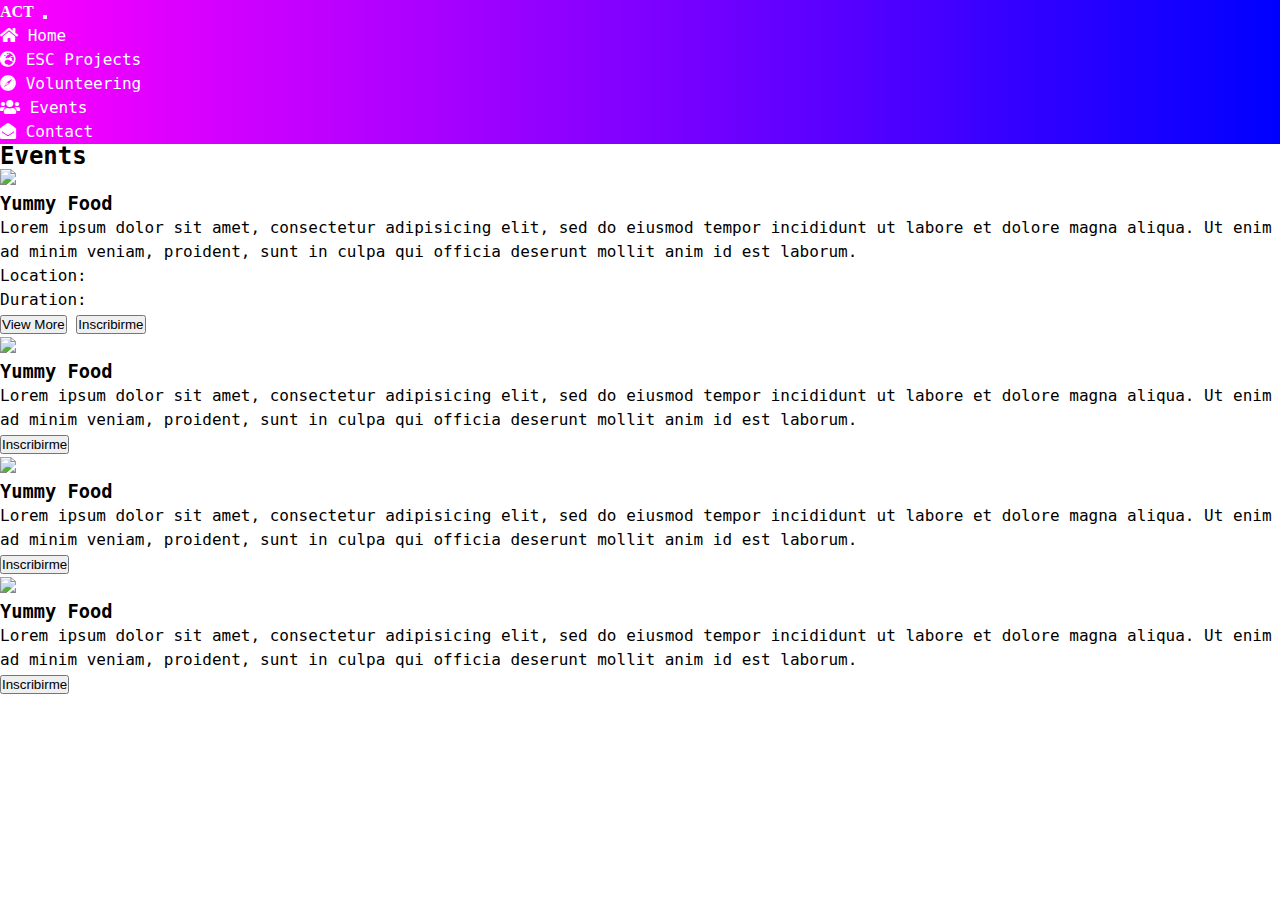
==== events.html @ 64cd0884 "first commit" ====
<!DOCTYPE html>
<html>
<head>
  <title></title>
  <meta charset="utf-8">
  <meta name="viewport" content="width=device-width, initial-scale=1.0">
  <!-- FONT AWESOME ICONS -->
  <link rel="stylesheet" type="text/css" href="https://cdnjs.cloudflare.com/ajax/libs/font-awesome/5.15.2/css/all.min.css">
  <link href="https://cdn.jsdelivr.net/npm/bootstrap@5.0.0-beta2/dist/css/bootstrap.min.css" rel="stylesheet" integrity="sha384-BmbxuPwQa2lc/FVzBcNJ7UAyJxM6wuqIj61tLrc4wSX0szH/Ev+nYRRuWlolflfl" crossorigin="anonymous">
  <link rel="stylesheet" type="text/css" href="styles.css">
  <link rel="stylesheet" type="text/css" href="banner.css">
</head>
<body>
  <!-- MENU -->
    <nav class="navbar navbar-expand-lg navbar-light" id="menu">
      <div class="container">
        <a class="navbar-brand reggae pb-4 h1" href="index.html">ACT</a>
        <button class="navbar-toggler" type="button" data-bs-toggle="collapse" data-bs-target="#navbarSupportedContent" aria-controls="navbarSupportedContent" aria-expanded="false" aria-label="Toggle navigation">
          <span class="navbar-toggler-icon"></span>
        </button>
        <div class="collapse navbar-collapse" id="navbarSupportedContent">
          <ul class="navbar-nav me-auto  mb-lg-0">
            <li class="nav-item">
              <a class="nav-link active" aria-current="page" href="index.html"><i class="fas fa-home"></i> Home</a>
            </li>
            <li class="nav-item">
              <a class="nav-link" href="esc.html"><i class="fas fa-globe-europe"></i> ESC Projects</a>
            </li>
            <li class="nav-item">
              <a class="nav-link" href="volunteering.html"><i class="fab fa-safari"></i> Volunteering</a>
            </li>
            <li class="nav-item">
              <a class="nav-link" href="events.html"><i class="fas fa-users"></i> Events</a>
            </li>
            
            <li class="nav-item">
              <a class="nav-link pb-4" href="contact.html"><i class="fas fa-envelope-open"></i> Contact</a>
            </li>
          </ul>
        </div>
      </div>
    </nav>

    <div class="container mt-4">
      <h2 class="display-1 text-primary text-center mt-4">Events</h2>
      
      <div class="card mt-4">
        <div class="row">
          <div class="col-md-4">
            <img class="img-fluid" src="https://ec.europa.eu/jrc/sites/jrcsh/files/styles/normal-responsive/public/fotolia-92027264european-day-forest-green-forest.jpg?itok=biCWJPQQ">
          </div>
          <div class="col-md-8">
            <h3 class="card-title mt-4">Yummy Food</h3>
            <p>
              Lorem ipsum dolor sit amet, consectetur adipisicing elit, sed do eiusmod
              tempor incididunt ut labore et dolore magna aliqua. Ut enim ad minim veniam,
              proident, sunt in culpa qui officia deserunt mollit anim id est laborum.
            </p>
            <p>
              <span>Location: </span><br>
              <span>Duration: </span>
            </p>
            <button class="btn btn-info mb-4">View More</button>
            <button class="btn btn-danger mb-4 ">Inscribirme</button>
          </div>
        </div>
      </div>

      <div class="card mt-4">
        <div class="row">
          <div class="col-md-4">
            <img class="img-fluid" src="https://ec.europa.eu/jrc/sites/jrcsh/files/styles/normal-responsive/public/fotolia-92027264european-day-forest-green-forest.jpg?itok=biCWJPQQ">
          </div>
          <div class="col-md-8">
            <h3 class="card-title mt-4">Yummy Food</h3>
            <p>
              Lorem ipsum dolor sit amet, consectetur adipisicing elit, sed do eiusmod
              tempor incididunt ut labore et dolore magna aliqua. Ut enim ad minim veniam,
              proident, sunt in culpa qui officia deserunt mollit anim id est laborum.
            </p>
            <button class="btn btn-danger mb-4 ">Inscribirme</button>
          </div>
        </div>
      </div>

      <div class="card mt-4">
        <div class="row">
          <div class="col-md-4">
            <img class="img-fluid" src="https://ec.europa.eu/jrc/sites/jrcsh/files/styles/normal-responsive/public/fotolia-92027264european-day-forest-green-forest.jpg?itok=biCWJPQQ">
          </div>
          <div class="col-md-8">
            <h3 class="card-title mt-4">Yummy Food</h3>
            <p>
              Lorem ipsum dolor sit amet, consectetur adipisicing elit, sed do eiusmod
              tempor incididunt ut labore et dolore magna aliqua. Ut enim ad minim veniam,
              proident, sunt in culpa qui officia deserunt mollit anim id est laborum.
            </p>
            <button class="btn btn-danger mb-4 ">Inscribirme</button>
          </div>
        </div>
      </div>

      <div class="card mt-4">
        <div class="row">
          <div class="col-md-4">
            <img class="img-fluid" src="https://ec.europa.eu/jrc/sites/jrcsh/files/styles/normal-responsive/public/fotolia-92027264european-day-forest-green-forest.jpg?itok=biCWJPQQ">
          </div>
          <div class="col-md-8">
            <h3 class="card-title mt-4">Yummy Food</h3>
            <p>
              Lorem ipsum dolor sit amet, consectetur adipisicing elit, sed do eiusmod
              tempor incididunt ut labore et dolore magna aliqua. Ut enim ad minim veniam,
              proident, sunt in culpa qui officia deserunt mollit anim id est laborum.
            </p>
            <button class="btn btn-danger mb-4 ">Inscribirme</button>
          </div>
        </div>
      </div>

    </div>
</body>
</html>
---- styles.css ----
* {
	margin: 0;
	padding: 0;
}

body {
	line-height: 1.5em;
	font-size: 16px;
	font-family: monospace;
}

#menu {
	background: linear-gradient(-90deg, rgb(0, 0, 255), rgb(255, 0, 255));
}

#menu a {
	color: white;
}

#menu a:hover {
	color: yellow;
}

a {
	text-decoration: none;
}


.reggae {
	font-family: 'Reggae One', cursive;
	font-weight: 800;
}

.monospace {
	font-family: monospace;
}

.social-icon  {
	width: auto;
	font-size: 25px;
}

.social-icon:hover {
	background: color: rgb(0, 100, 20);
	color: rgb(255, 200, 0);
}



/* HOME/#ABOUT_SECTION */

.section-padding{
	padding: 30px;
	margin-bottom: 20px;
}

.section-header {
	margin-bottom: 50px;
}


.single-service {
	transition: .5s;
	text-align: center;
	height: 500px;
	padding: 120px 50px;
	background: linear-gradient(90deg, rgb(0, 200, 200), rgb(255, 0, 255));
}


.single-service .icon {
	background-color: #fff;
	border-radius: 50%;
	box-shadow: 0 2px 20px rgba(0, 0, 0, 0.4);
	color: #000;
	display: inline-block;
	height: 90px;
	width: 90px;
	margin-bottom: 35px;
}

.single-service .icon i {
	display: block;
	font-size: 32px;
	line-height: 90px;
}

.single-service .content {
	height: 32px;
	transition: .5s;
}

.single-service .content h3 {
	font-size: 20px;
	font-weight: 300;
	line-height: 35px;
	margin: 0;
	text-transform: uppercase;
}

.single-serivice .content p {
	color: #fff;
	line-height: 29px;
	margin: 27px 0 0;
}

.single-service:hover {
	background: linear-gradient(90deg, rgb(200, 200, 50), rgb(0, 200, 200));
	padding: 60px 50px;
}

.single-service:hover .content {
	height: 140px;
}


@media (max-width: 900px) {
	.social-icon {
		font-size: 50px;
	}
}
---- banner.css ----
section#banner {
	height: 900px;
	padding: 20px 0 0 0;
	background: linear-gradient(35deg, rgb(255, 0, 200), rgb(255, 200, 0));
	display: flex;
	justify-content: center;
	align-items: center;
	flex-flow: column;
}

section#banner h1 {
	font-size: 50px;
	font-weight: 800;
	margin: 0;
	letter-spacing: 3px;
}

section#banner h1 span.uppercase {
	font-size: 60px;
	color: #000000;
	animation-name: jumpingUpper;
	animation-duration: 1s;
	animation-iteration-count: 1;
}

section#banner #banner-text {
	width: 40%;
	background: linear-gradient(90deg, rgb(555, 100, 10), rgb(100, 200, 200));
}

section#banner #banner-text p {
	font-size: 20px;
	line-height: 2em;
	padding: 20px 3%;
}


section#banner #joinBtn {
	text-transform: uppercase;
	text-decoration: none;
	background: #262626;
	color: orange;
	animation-name: btnAnimation;
	animation-duration: 4s;
	animation-iteration-count: infinite;
}

.move-down-btn {
	color: green;
	width: auto;
	font-size: 60px;
	animation-name: palpitation;
	animation-duration: 3s;
	animation-iteration-count: infinite;
}




@media (max-width: 900px) {

	section#banner {
		height: 900px;
	}

	section#banner h1 {
		font-size: 35px;
	}

	section#banner #banner-text {
		width: 99%;
		padding: 10px 10% 0px 10%;
	}
}

/* ANIMATIONS */


@keyframes btnAnimation {
	0% {
		color: blue;
		transform: scale(1);
	}

	50% {
		color: orange;
		transform: scale(1.5);
	}

	100% {
		color: white;
		transform: scale(1);
	}
}

@keyframes jumpingUpper {
	from {
		position: relative;
		top: 100px;
	}

	to {
		position: relative;
		top: -10px;
	}
}


@keyframes palpitation {
	0% {
		transform: scale(1);
		color: rgba(255, 0, 255, 0.5);
	}

	50% {
		transform: scale(1.2);
		color: rgba(255, 0, 255);
	}

	100% {
		transform: scale(1);
		color: rgba(255, 200, 255);
	}
}
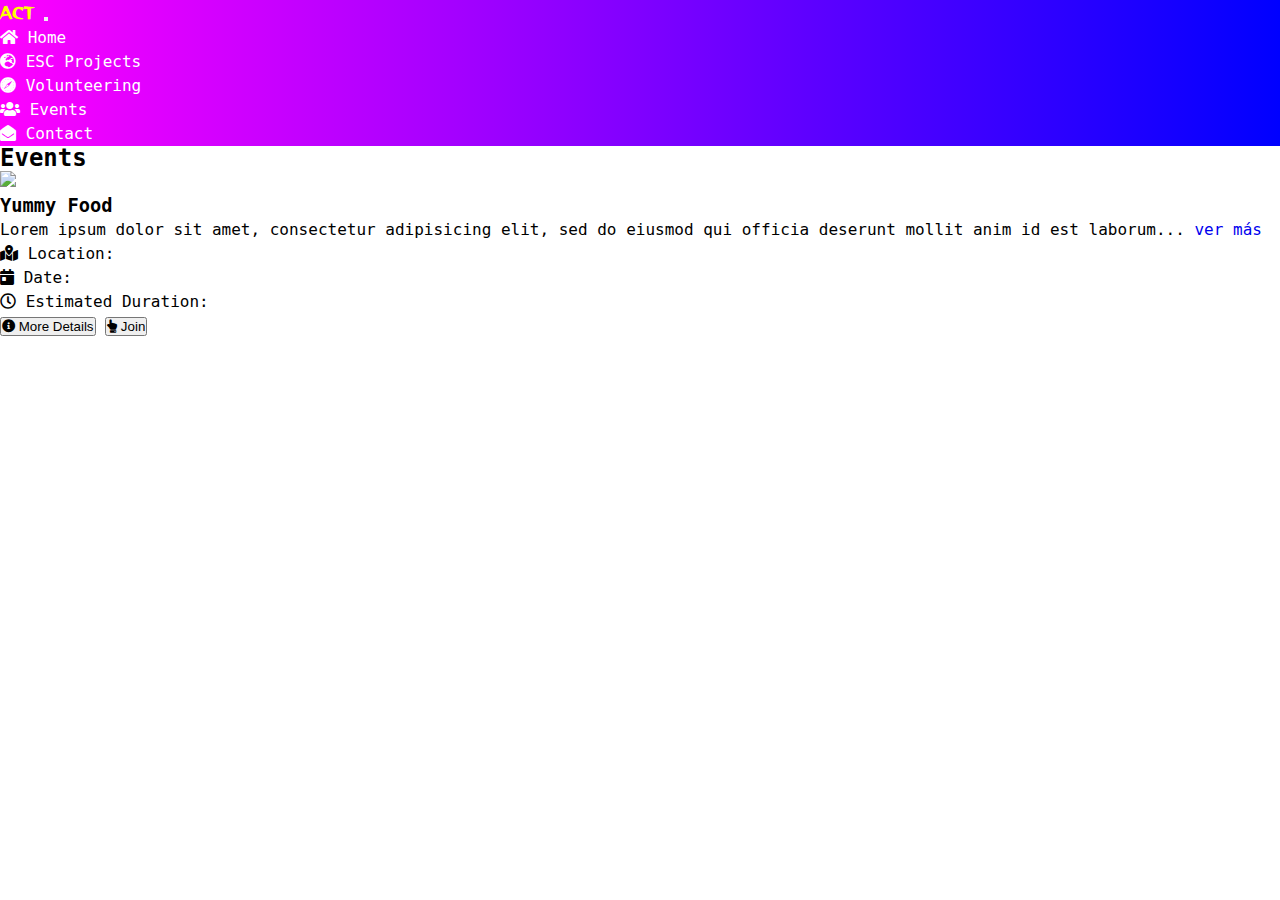
==== commit e4f49601: "second commit" ====
--- a/events.html
+++ b/events.html
@@ -42,80 +42,32 @@
     </nav>
 
     <div class="container mt-4">
-      <h2 class="display-1 text-primary text-center mt-4">Events</h2>
+      <h2 class="display-1 text-danger text-center mt-4">Events</h2>
       
       <div class="card mt-4">
         <div class="row">
           <div class="col-md-4">
             <img class="img-fluid" src="https://ec.europa.eu/jrc/sites/jrcsh/files/styles/normal-responsive/public/fotolia-92027264european-day-forest-green-forest.jpg?itok=biCWJPQQ">
           </div>
-          <div class="col-md-8">
+          <div class="col-md-8 px-4">
             <h3 class="card-title mt-4">Yummy Food</h3>
             <p>
               Lorem ipsum dolor sit amet, consectetur adipisicing elit, sed do eiusmod
-              tempor incididunt ut labore et dolore magna aliqua. Ut enim ad minim veniam,
-              proident, sunt in culpa qui officia deserunt mollit anim id est laborum.
+              qui officia deserunt mollit anim id est laborum... <a href="#">ver más</a>
             </p>
             <p>
-              <span>Location: </span><br>
-              <span>Duration: </span>
+              <span><i class="fas fa-map-marked-alt"></i> Location: </span><br>
+              <span><i class="fas fa-calendar-day"></i> Date: </span><br>
+              <span><i class="far fa-clock"></i> Estimated Duration: </span><br>
             </p>
-            <button class="btn btn-info mb-4">View More</button>
-            <button class="btn btn-danger mb-4 ">Inscribirme</button>
+            <button class="btn btn-info mb-4 text-white"><i class="fas fa-info-circle"></i> More Details</button>
+            <button class="btn btn-danger mb-4"><i class="fas fa-hand-point-up"></i> Join</button>
           </div>
-        </div>
+        </div> 
       </div>
 
-      <div class="card mt-4">
-        <div class="row">
-          <div class="col-md-4">
-            <img class="img-fluid" src="https://ec.europa.eu/jrc/sites/jrcsh/files/styles/normal-responsive/public/fotolia-92027264european-day-forest-green-forest.jpg?itok=biCWJPQQ">
-          </div>
-          <div class="col-md-8">
-            <h3 class="card-title mt-4">Yummy Food</h3>
-            <p>
-              Lorem ipsum dolor sit amet, consectetur adipisicing elit, sed do eiusmod
-              tempor incididunt ut labore et dolore magna aliqua. Ut enim ad minim veniam,
-              proident, sunt in culpa qui officia deserunt mollit anim id est laborum.
-            </p>
-            <button class="btn btn-danger mb-4 ">Inscribirme</button>
-          </div>
-        </div>
-      </div>
 
-      <div class="card mt-4">
-        <div class="row">
-          <div class="col-md-4">
-            <img class="img-fluid" src="https://ec.europa.eu/jrc/sites/jrcsh/files/styles/normal-responsive/public/fotolia-92027264european-day-forest-green-forest.jpg?itok=biCWJPQQ">
-          </div>
-          <div class="col-md-8">
-            <h3 class="card-title mt-4">Yummy Food</h3>
-            <p>
-              Lorem ipsum dolor sit amet, consectetur adipisicing elit, sed do eiusmod
-              tempor incididunt ut labore et dolore magna aliqua. Ut enim ad minim veniam,
-              proident, sunt in culpa qui officia deserunt mollit anim id est laborum.
-            </p>
-            <button class="btn btn-danger mb-4 ">Inscribirme</button>
-          </div>
-        </div>
-      </div>
-
-      <div class="card mt-4">
-        <div class="row">
-          <div class="col-md-4">
-            <img class="img-fluid" src="https://ec.europa.eu/jrc/sites/jrcsh/files/styles/normal-responsive/public/fotolia-92027264european-day-forest-green-forest.jpg?itok=biCWJPQQ">
-          </div>
-          <div class="col-md-8">
-            <h3 class="card-title mt-4">Yummy Food</h3>
-            <p>
-              Lorem ipsum dolor sit amet, consectetur adipisicing elit, sed do eiusmod
-              tempor incididunt ut labore et dolore magna aliqua. Ut enim ad minim veniam,
-              proident, sunt in culpa qui officia deserunt mollit anim id est laborum.
-            </p>
-            <button class="btn btn-danger mb-4 ">Inscribirme</button>
-          </div>
-        </div>
-      </div>
+      
 
     </div>
 </body>
--- a/styles.css
+++ b/styles.css
@@ -1,3 +1,7 @@
+/* IMPORT THE REGGAE FONTS */
+@import url('https://fonts.googleapis.com/css2?family=Reggae+One&display=swap');
+
+
 * {
 	margin: 0;
 	padding: 0;
@@ -35,11 +39,12 @@
 	font-family: monospace;
 }
 
-.social-icon  {
+.social-icon {
+	font-size: 70px;
 	width: auto;
-	font-size: 25px;
 }
 
+*/
 .social-icon:hover {
 	background: color: rgb(0, 100, 20);
 	color: rgb(255, 200, 0);
@@ -118,4 +123,4 @@
 	.social-icon {
 		font-size: 50px;
 	}
-}
+}